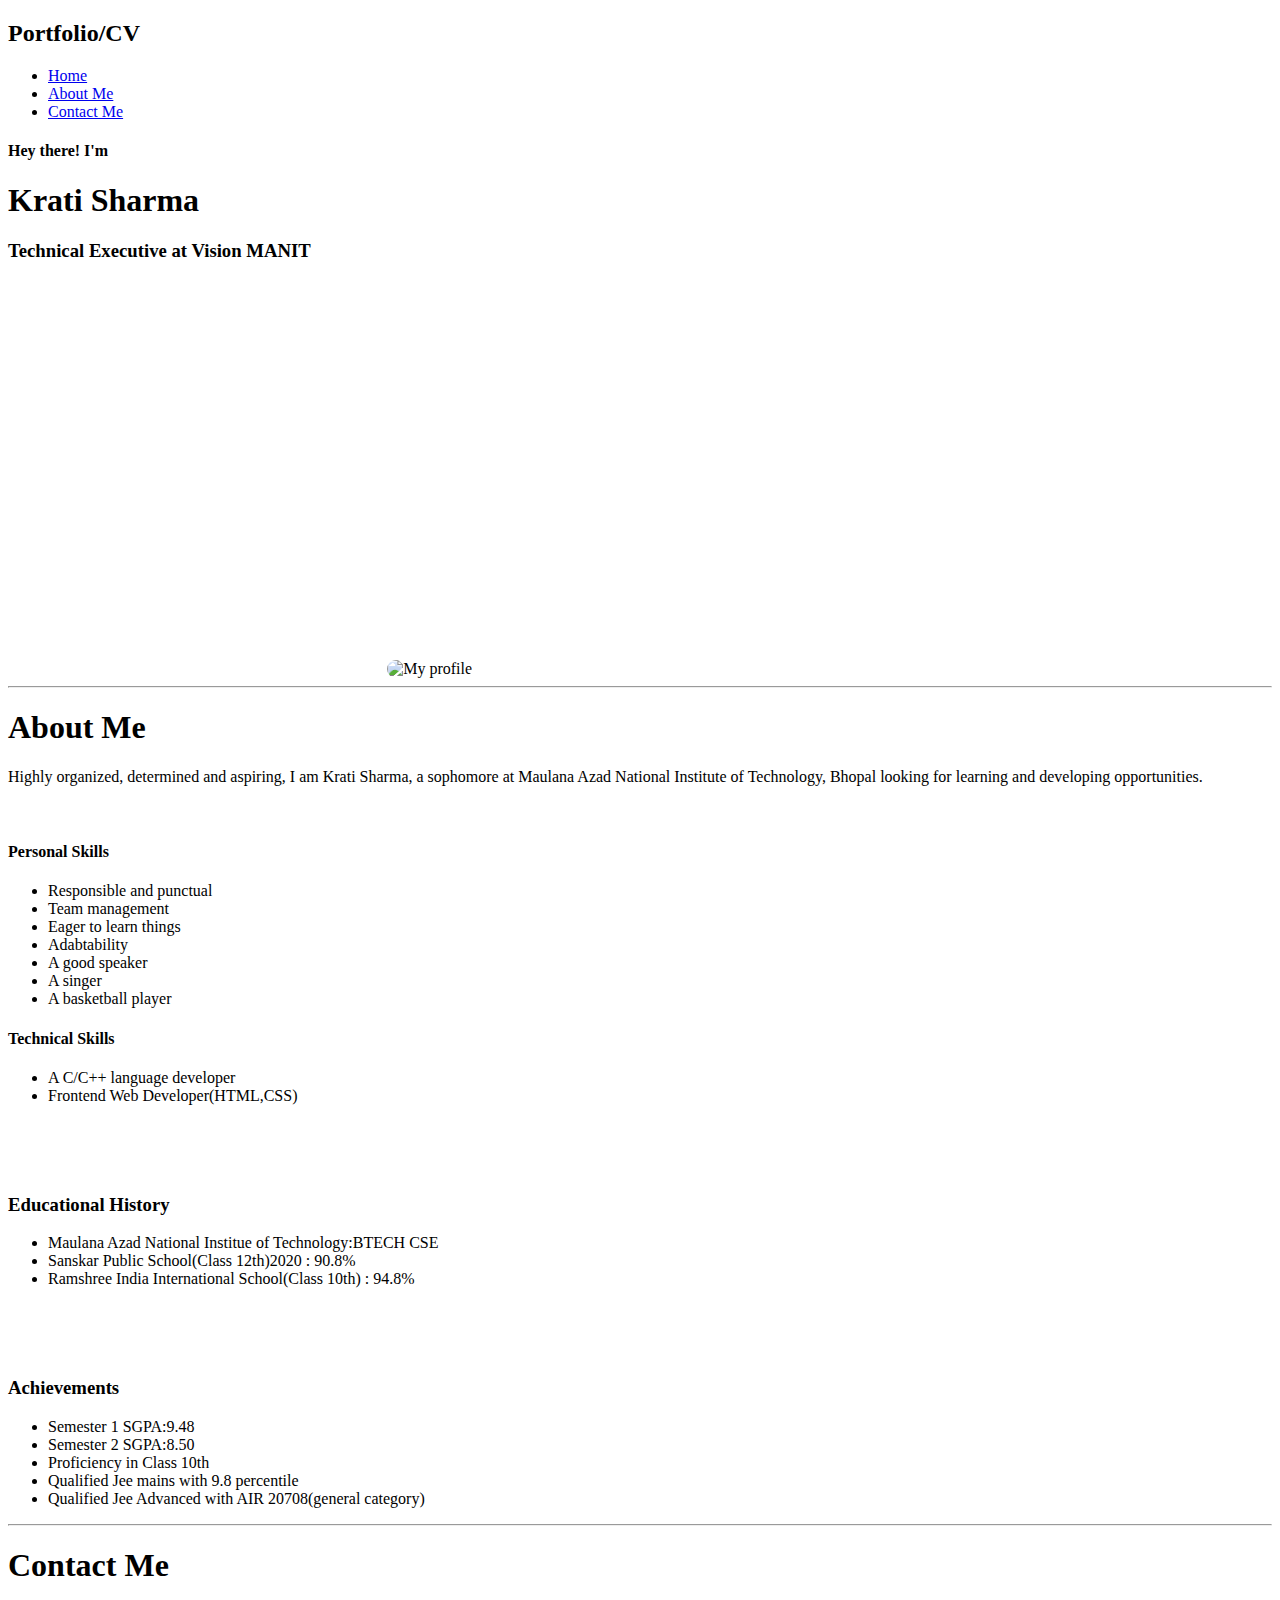
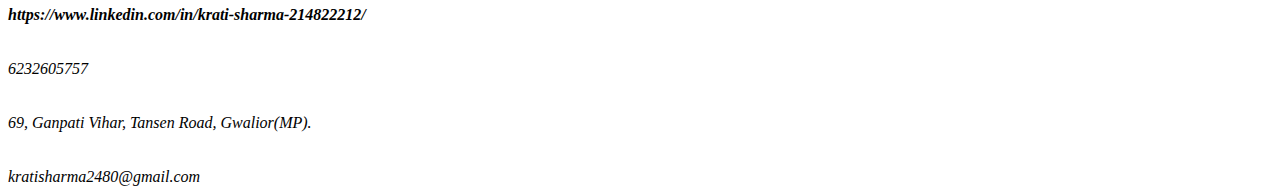
==== index.html @ 62a52063 "from resume to index" ====
<!DOCTYPE html>
<html lang="en">
<head>
    <title>My resume</title>
    <link rel="stylesheet" type="text/css" href="file.css">
    
    <link rel="stylesheet" href=""
    <link rel="preconnect" href="https://fonts.googleapis.com/css2?family=Josefin+Sans:ital,wght@0,100;0,200;0,300;0,400;0,500;0,600;0,700;1,200;1,300;1,400;1,500;1,600;1,700&display=swap" rel="stylesheet">

    <link rel="stylesheet" href="https://cdnjs.cloudflare.com/ajax/libs/font-awesome/5.15.3/css/all.min.css" integrity="sha512-iBBXm8fW90+nuLcSKlbmrPcLa0OT92xO1BIsZ+ywDWZCvqsWgccV3gFoRBv0z+8dLJgyAHIhR35VZc2oM/gI1w==" crossorigin="anonymous" referrerpolicy="no-referrer" />
    <style>
        @import url('https://fonts.googleapis.com/css2?family=Carter+One&display=swap');
    </style>
</head>
<body>
    <div class="hero">
        <nav>
            <h2 class="logo">Portfolio<span>/CV</span></h2>
            <ul>
                <li><a href="#microsoft">Home</a></li>
                <li><a href="#apple">About Me</a></li>
                <li><a href="#unix">Contact Me</a></li>
            </ul>
        </nav>

        <div class="hhome">
        <div class="content">
            <h4>Hey there! I'm</h4>
            <h1>Krati <span>Sharma</span></h1>
            <h3>Technical Executive at Vision MANIT</h3>
        </div >
        
        <div class="img">
            <img class="img-fluid me-4" src="picy.jpeg" alt="My profile" style="border: 8px; border-color: black; max-width: 40% ;margin-left: 30%;margin-top: 30%;border-width: 40% ; border-radius: 40px;" >

        </div>
        </div>
        
    </div>
    <hr>

    <section id="about" >
        
            <a name="apple"><h1 class="headings">About Me</h1></a>
            <div id="intro">
                
                <p>Highly organized, determined and aspiring, I am Krati Sharma, a sophomore at Maulana Azad National Institute of Technology, Bhopal looking for learning and developing opportunities.<br><br><br>
                   
                   <div class="just">
                   <div>
                    <h4> Personal Skills</h4>
                    <ul>
                        <li>Responsible and punctual</li>
                        <li>Team management</li>
                        <li>Eager to learn things</li>
                        <li>Adabtability</li>
                        <li>A good speaker</li>
                        <li> A singer</li>
                        <li>A basketball player</li>
                    </ul>
                    </div>

                    <div>
                        <h4> Technical Skills</h4>
                        <ul>
                            <li>A C/C++ language developer</li>
                            <li> Frontend Web Developer(HTML,CSS)</li>
                        </ul>
                    </div>    
                    <div class="symbols">
                        <i class="fas fa-music"></i>
                        <i class="fas fa-microphone-alt"></i>
                        <i class="fas fa-laptop-code"></i>
                        <i class="fas fa-baseball-ball"></i>

                    </div>
                </p>                               
            </div><br><br><br>
            <h3 class="edu">Educational History</h3>
            <ul>
                <li>Maulana Azad National Institue of Technology:BTECH CSE</li>
                <li>Sanskar Public School(Class 12th)2020 : 90.8%</li>
                <li>Ramshree India International School(Class 10th) : 94.8%</li>
            </ul>
            <br><br><br>
            <h3 class="edu">Achievements</h3>
            <ul>
                <li>Semester 1 SGPA:9.48</li>
                <li>Semester 2 SGPA:8.50</li>
                <li>Proficiency in Class 10th</li>
                <li>Qualified Jee mains with 9.8 percentile</li>
                <li>Qualified Jee Advanced with AIR 20708(general category)</li>
            </ul>
    </section>
    <hr>
    <section id="contact">
        <a name="unix"><h1 class="headings">Contact Me</h1></a>
        <div id="contacts">
            <i class="fab fa-linkedin">  <b> https://www.linkedin.com/in/krati-sharma-214822212/</b> </i><br><br><br>
            <i class="fas fa-mobile-alt">    6232605757</i><br><br><br>
            <i class="fas fa-map-marker-alt">    69, Ganpati Vihar, Tansen Road, Gwalior(MP).</i><br><br><br>
            <i class="fas fa-envelope">    kratisharma2480@gmail.com</i>
        </div>
    </section>
    
</body>
</html>
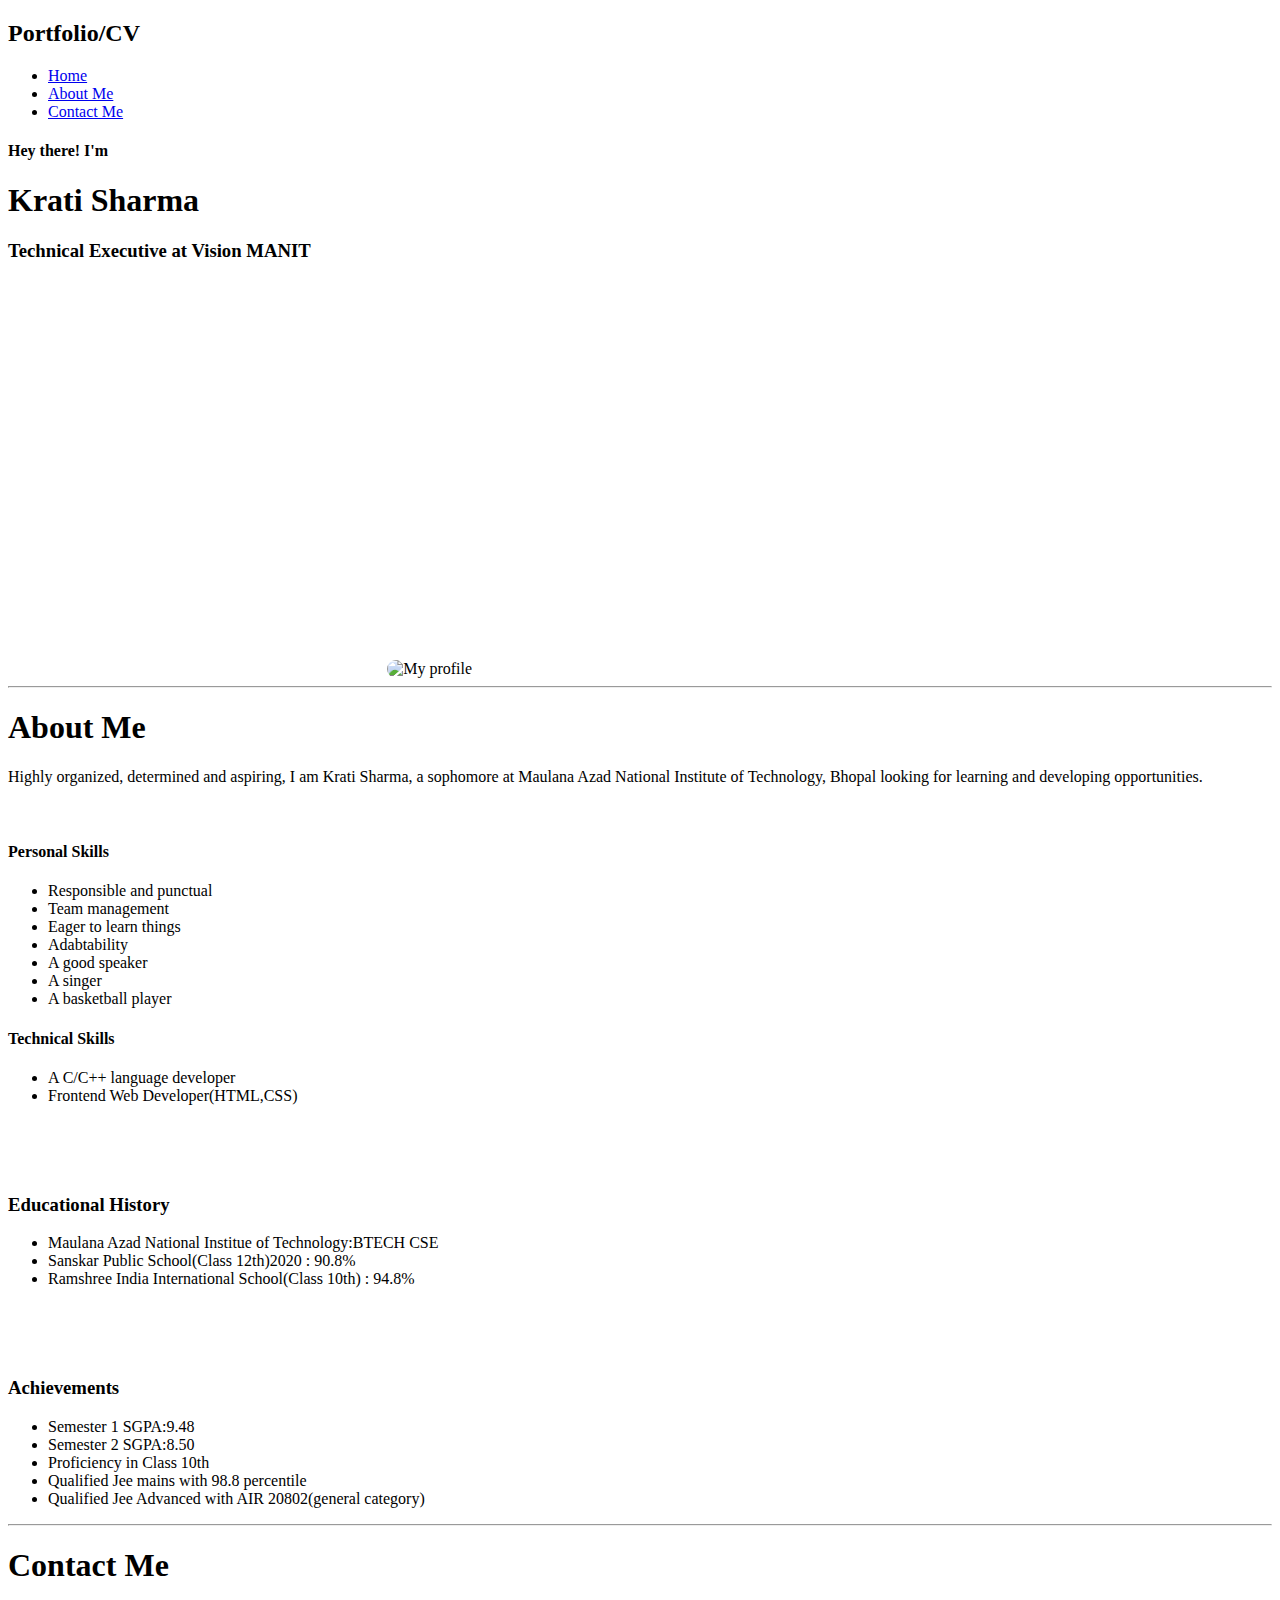
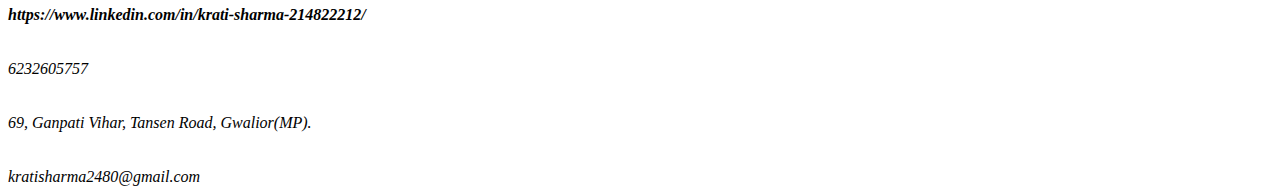
==== commit cf0a56ca: "commit on master" ====
--- a/index.html
+++ b/index.html
@@ -88,8 +88,8 @@
                 <li>Semester 1 SGPA:9.48</li>
                 <li>Semester 2 SGPA:8.50</li>
                 <li>Proficiency in Class 10th</li>
-                <li>Qualified Jee mains with 9.8 percentile</li>
-                <li>Qualified Jee Advanced with AIR 20708(general category)</li>
+                <li>Qualified Jee mains with 98.8 percentile</li>
+                <li>Qualified Jee Advanced with AIR 20802(general category)</li>
             </ul>
     </section>
     <hr>
